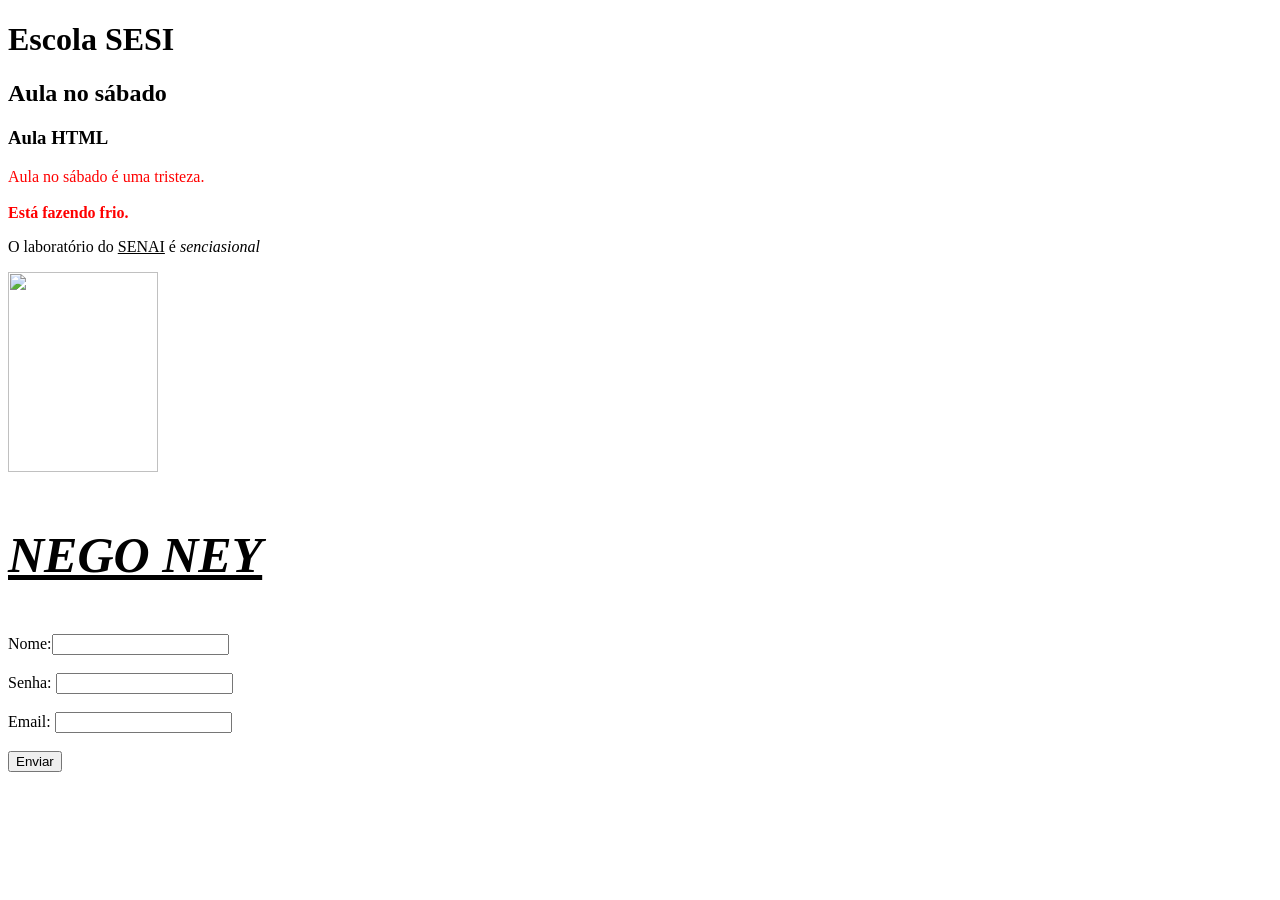
==== Lucas Marques Alves Botelho/Aula extra/index.html @ 820c54b6 "." ====
<!DOCTYPE html>
<html lang="pt-br">
<head>
    <meta charset="UTF-8">
    <meta name="viewport" content="width=device-width, initial-scale=1.0">
    <title>Document</title>
</head>
<body>
<!--H1, H2... - Títulos. P - Parágrafo-->  
    <h1>Escola SESI</h1>
    <h2> Aula no sábado</h2>
    <h3>Aula HTML</h3>
    <P style="color: rgb(255, 0, 0);">Aula no  sábado é uma tristeza.
     <br> <br>  <b>Está fazendo frio.</b>
     </P>

     <p>O laboratório do <u>SENAI</u> é <i>senciasional</i>
    </p>
<!--< img scr - Adicionar imagem-->  
    <img src="/download.jpg" width="150px" height="200px">
    
    <p style="font-size: 50px;"><b><u><i>NEGO NEY</i></u></b>
    </p>
 <!--FORM - Formulário.  INPUT - Entrada de informações-->   
    <form>
        Nome:<input type="text">
        <br><br>
        Senha: <input type="password">
        <br><br>
        Email: <input type="Email">
        <br><br>
        <button>Enviar</button>
    </form>

</body>
</html>
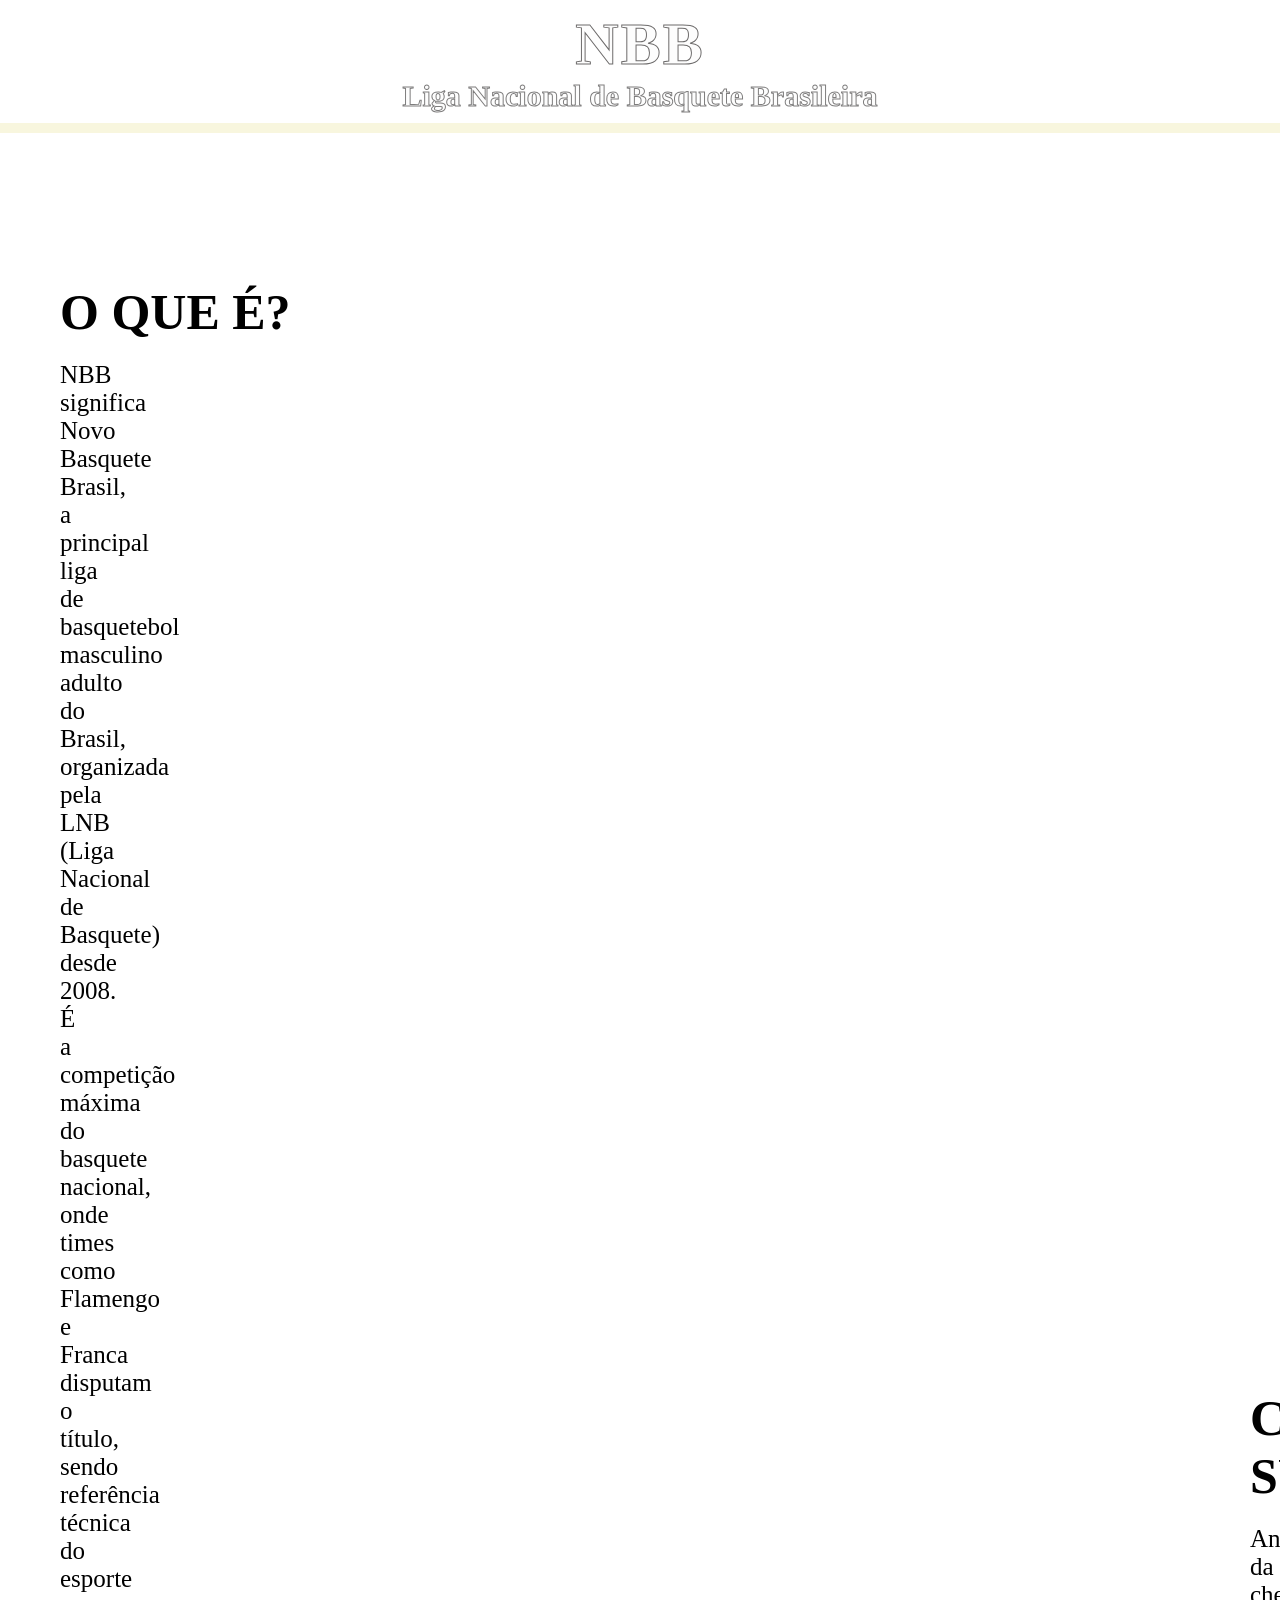
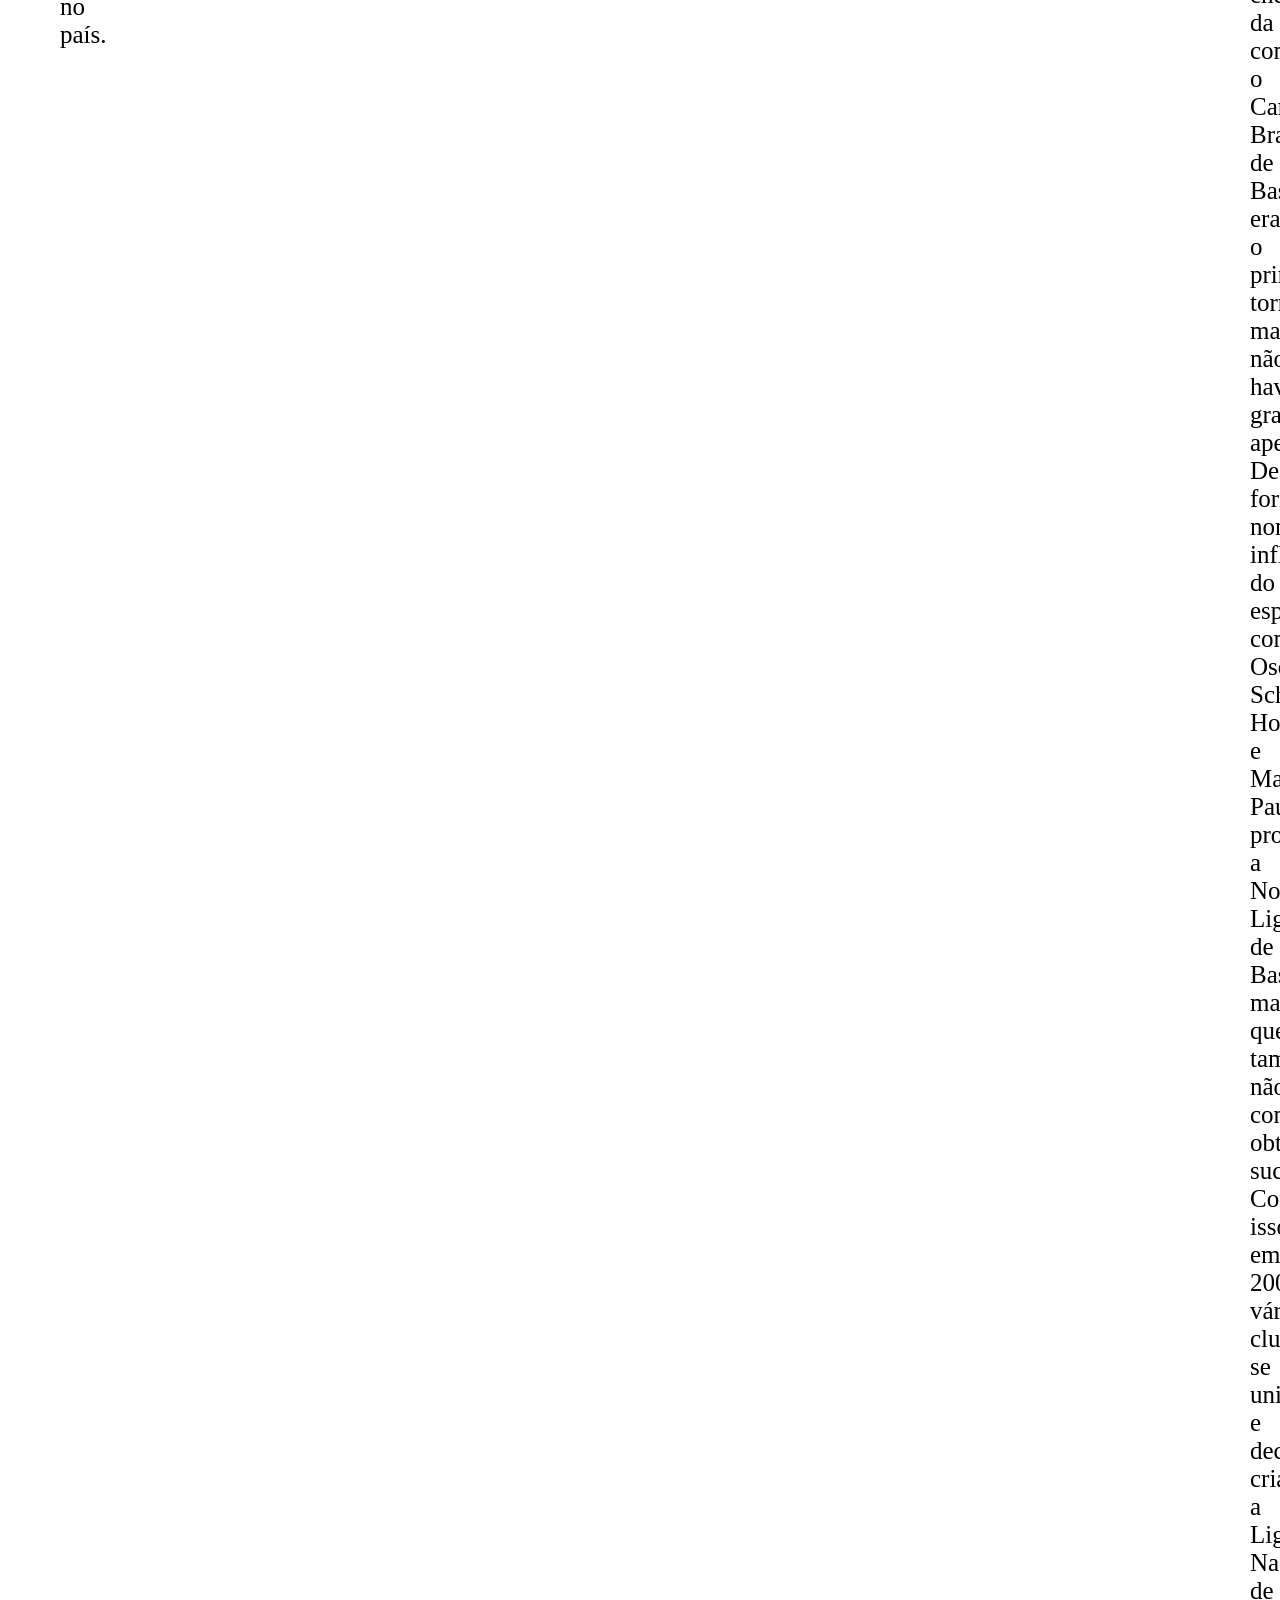
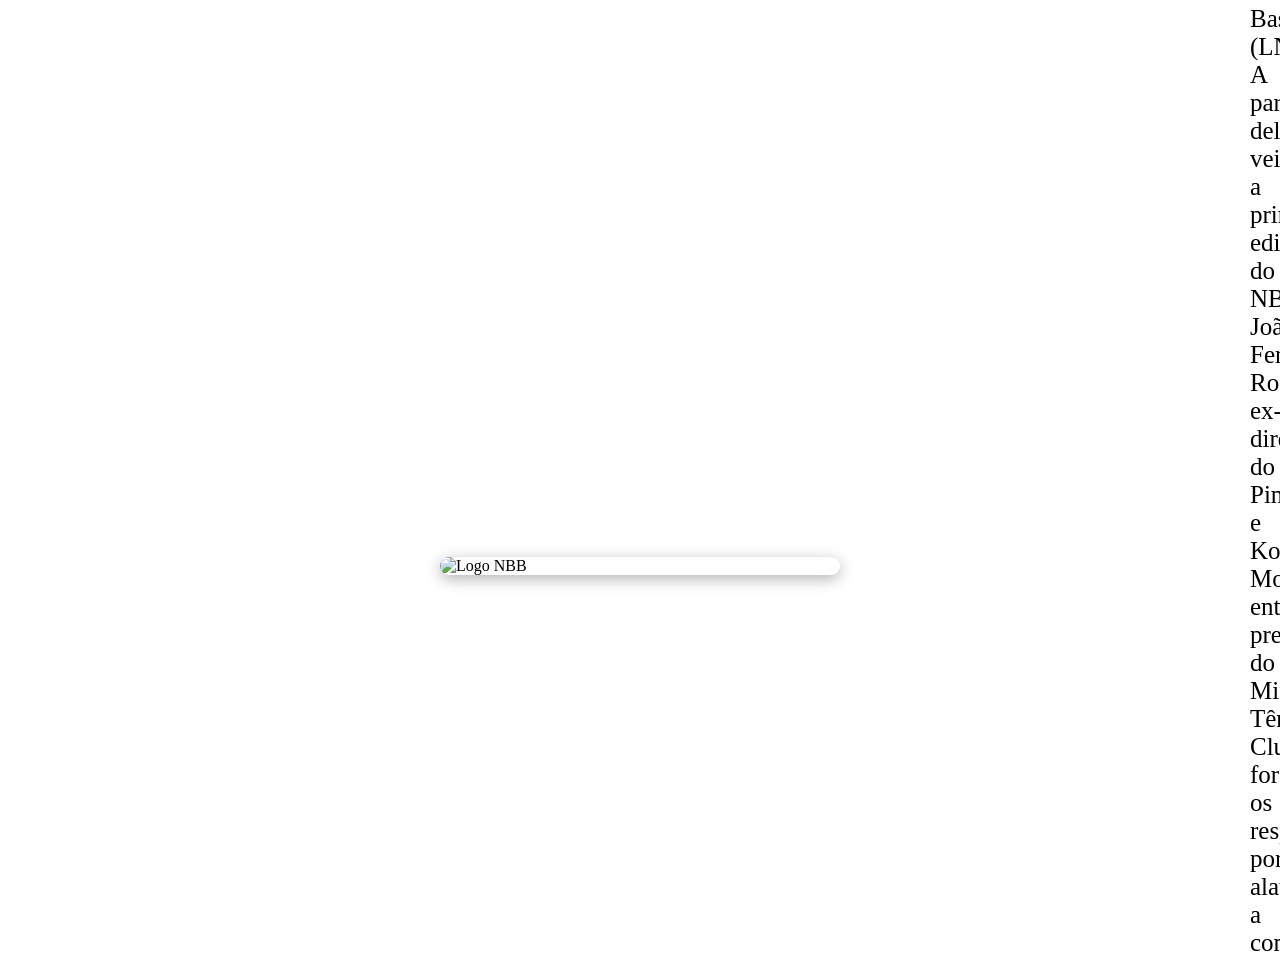
==== commit 404ab187: "Add files via upload" ====
--- a/Lucas Marques Alves Botelho/Aula extra/index.html
+++ b/Lucas Marques Alves Botelho/Aula extra/index.html
@@ -3,34 +3,22 @@
 <head>
     <meta charset="UTF-8">
     <meta name="viewport" content="width=device-width, initial-scale=1.0">
-    <title>Document</title>
+    <link rel="stylesheet" href="style.css">
+    <title>NBB</title>
 </head>
 <body>
-<!--H1, H2... - Títulos. P - Parágrafo-->  
-    <h1>Escola SESI</h1>
-    <h2> Aula no sábado</h2>
-    <h3>Aula HTML</h3>
-    <P style="color: rgb(255, 0, 0);">Aula no  sábado é uma tristeza.
-     <br> <br>  <b>Está fazendo frio.</b>
-     </P>
-
-     <p>O laboratório do <u>SENAI</u> é <i>senciasional</i>
-    </p>
-<!--< img scr - Adicionar imagem-->  
-    <img src="/download.jpg" width="150px" height="200px">
-    
-    <p style="font-size: 50px;"><b><u><i>NEGO NEY</i></u></b>
-    </p>
- <!--FORM - Formulário.  INPUT - Entrada de informações-->   
-    <form>
-        Nome:<input type="text">
-        <br><br>
-        Senha: <input type="password">
-        <br><br>
-        Email: <input type="Email">
-        <br><br>
-        <button>Enviar</button>
-    </form>
-
-</body>
+    <header class="title">
+        <h1>NBB</h1>
+        <H2>Liga Nacional de Basquete Brasileira </H2>
+    </header>  
+    <div>
+        <p><b>O QUE É?</b></p>
+        <p class="text">NBB significa Novo Basquete Brasil, a principal liga de basquetebol masculino adulto do Brasil, organizada pela LNB (Liga Nacional de Basquete) desde 2008. É a competição máxima do basquete nacional, onde times como Flamengo e Franca disputam o título, sendo referência técnica do esporte no país.</p>  
+    </div>
+    <div2>
+        <p><b>COMO SURGIU?</b></p>
+        <p class="text2">Antes da chegada da competição, o Campeonato Brasileiro de Basquete era o principal torneio, mas não havia grande apelo. Dessa forma, nomes influentes do esporte como Oscar Schdmit, Hortência e Magic Paula promoveram a Nossa Liga de Basquete, mas que também não conseguiu obter sucesso.
+                Com isso, em 2008, vários clubes se uniram e decidiram criar a Liga Nacional de Basquete (LNB). A partir dela veio a primeira edição do NBB. João Fernando Rossi, ex-diretor do Pinheiros, e Kouros Monadjemi, então presidente do Minas Tênis Clube foram os responsáveis por alavancar a competição.</p>
+    </div>
+    <img class="img" src="/Atividade/img/NBB.png" alt="Logo NBB">
 </html>
--- a/Lucas Marques Alves Botelho/Aula extra/style.css
+++ b/Lucas Marques Alves Botelho/Aula extra/style.css
@@ -0,0 +1,78 @@
+* {
+    margin: 0;
+    padding: 0;
+    box-sizing: border-box;
+    font-family: "Times New Roman", sans-serif;
+}
+
+body {
+    min-height: 100vh;
+    background: url(img/fundo.png);
+    background-size: cover;
+    background-position: center; 
+    background-position-y: 10px;
+}
+
+.title {
+    display: flex;
+    flex-direction: column;
+    align-items: center;
+    border-bottom: solid 10px #c4b70221;
+    padding: 10px;
+}
+
+.title h1 {
+    letter-spacing: 2px;
+    font-size: 60px;
+    color: #fdfdfd;
+    -webkit-text-stroke: 1px;
+    -webkit-text-stroke-color: rgb(109, 107, 107);
+}
+
+.title h2 {
+    font-size: 30px;
+    color: #fdfdfd;
+    -webkit-text-stroke: 1px;
+    -webkit-text-stroke-color: rgb(126, 125, 125);
+}
+
+div p b{
+    display: block;
+    font-size: 50px;
+    margin: 150px 100px 20px 60px;
+    color: #000000;
+    font-weight: bold;
+    display: block;
+}
+
+.text {
+    display: block;
+    font-size: 25px;
+    margin: 10px 1250px -320px 60px;
+    text-align: justify;
+   
+}
+
+div2 p b{
+    display: flex;
+    font-size: 50px;
+    align-items: center;
+    margin: 60px 100px 20px 1250px;
+}
+
+.text2 {
+    display: block;
+    font-size: 25px;
+    margin: 10px 100px 1000px 1250px;
+    text-align: justify;
+    display: block;
+}
+
+.img {
+    display: block;
+    margin: -1400px auto 0;  
+    max-width: 400px;    
+    height: auto;         
+    border-radius: 10px;  
+    box-shadow: 0 4px 15px rgba(0,0,0,0.3); 
+}
